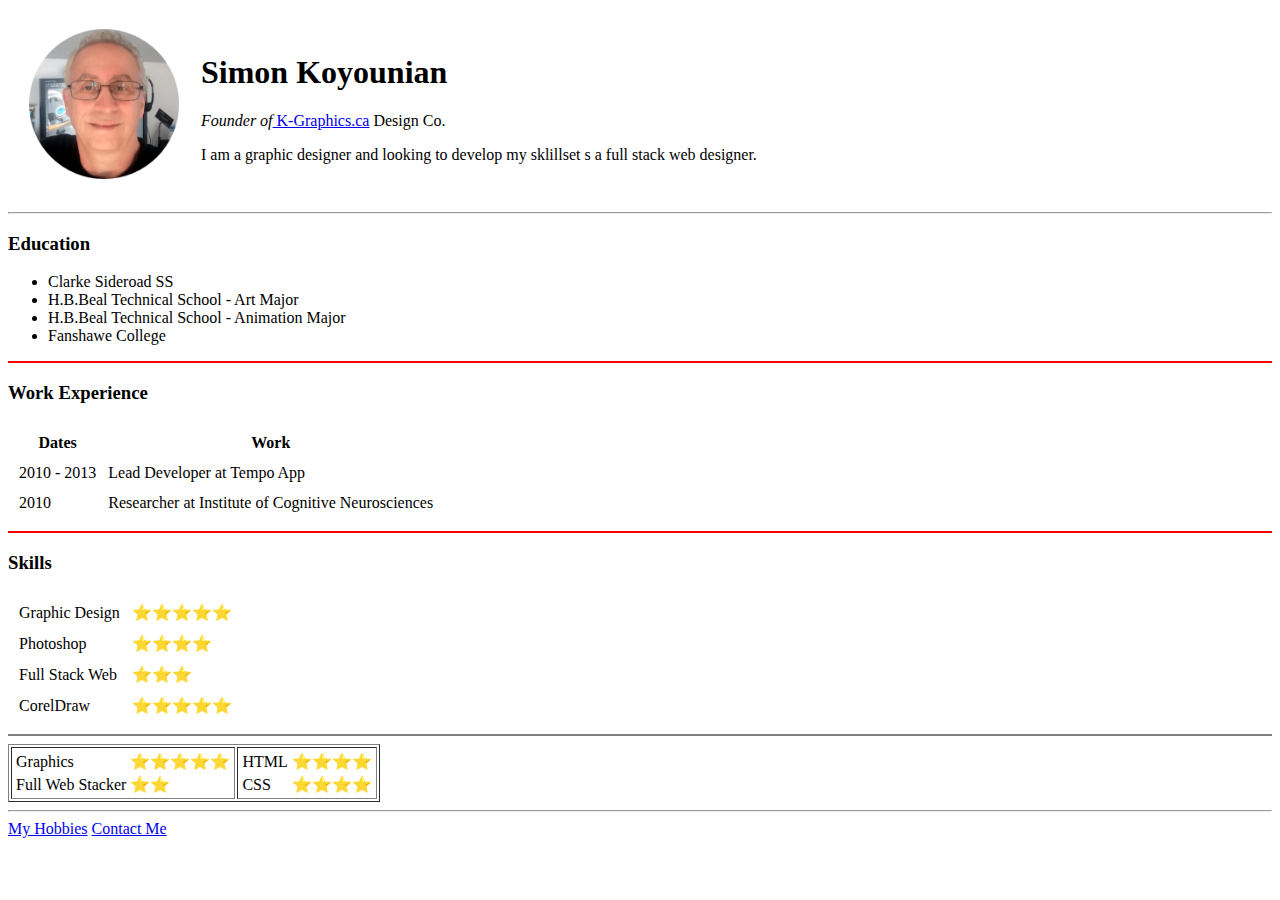
==== index.html @ 103c1d54 "Add initial cv website files" ====
<!DOCTYPE html>
<html lang="en" dir="ltr">

<head>
  <meta charset="utf-8">
  <title>Simon Udemy Complete Web Development Bootcamp</title>
</head>

<body>
  <table cellspacing="20">
    <tr>
      <td><img src="img/NuMe.png" alt="Simon profile Picture" width="150px"></td>
      <td>
        <h1>Simon Koyounian</h1>
        <p><em>Founder of</em><a href="http://www.k-graphics.ca"> K-Graphics.ca</a> Design Co.</p>
        <p>I am a graphic designer and looking to develop my sklillset s a full stack web designer.</p>
      </td>
    </tr>
  </table>
  <hr>
  <h3>Education</h3>
  <ul>
    <li>Clarke Sideroad SS</li>
    <li>H.B.Beal Technical School - Art Major</li>
    <li>H.B.Beal Technical School - Animation Major</li>
    <li>Fanshawe College</li>
  </ul>
  <hr size="2" color="red">
  <h3>Work Experience</h3>
  <table cellspacing="10">
    <thead>
      <tr>
        <th>Dates</th>
        <th>Work</th>
      </tr>
    </thead>
    <tbody>
      <tr>
        <td>2010 - 2013</td>
        <td>Lead Developer at Tempo App</td>
      </tr>
      <tr>
        <td>2010</td>
        <td>Researcher at Institute of Cognitive Neurosciences</td>
      </tr>
    </tbody>
    <tfoot>
    </tfoot>
  </table>
  <hr size="2" color="red">
  <h3>Skills</h3>
<table cellspacing="10">
  <tr>
    <td>Graphic Design</td>
    <td>⭐⭐⭐⭐⭐</td>
  </tr>
  <tr>
    <td>Photoshop</td>
    <td>⭐⭐⭐⭐</td>
  </tr>
  <tr>
    <td>Full Stack Web</td>
    <td>⭐⭐⭐</td>
  </tr>
  <tr>
    <td>CorelDraw</td>
    <td>⭐⭐⭐⭐⭐</td>
  </tr>
</table>
<hr size="2" color="grey">
  <table border="1">
    <td>
      <table>
        <tr>
          <td>Graphics</td>
          <td>⭐⭐⭐⭐⭐</td>
        </tr>
        <tr>
          <td>Full Web Stacker</td>
          <td>&#11088;&#11088;</td>
        </tr>
      </table>
    </td>
    <td>
      <table>
        <tr>
          <td>HTML</td>
          <td>&#11088;&#11088;&#11088;&#11088;</td>
        </tr>
        <tr>
          <td>CSS</td>
          <td>&#11088;&#11088;&#11088;&#11088;</td>
        </tr>
      </table>
    </td>
    </tr>
  </table>
  <hr>
  <a href="hobbies.html">My Hobbies</a>
  <a href="contact.html">Contact Me</a>

</body>

</html>
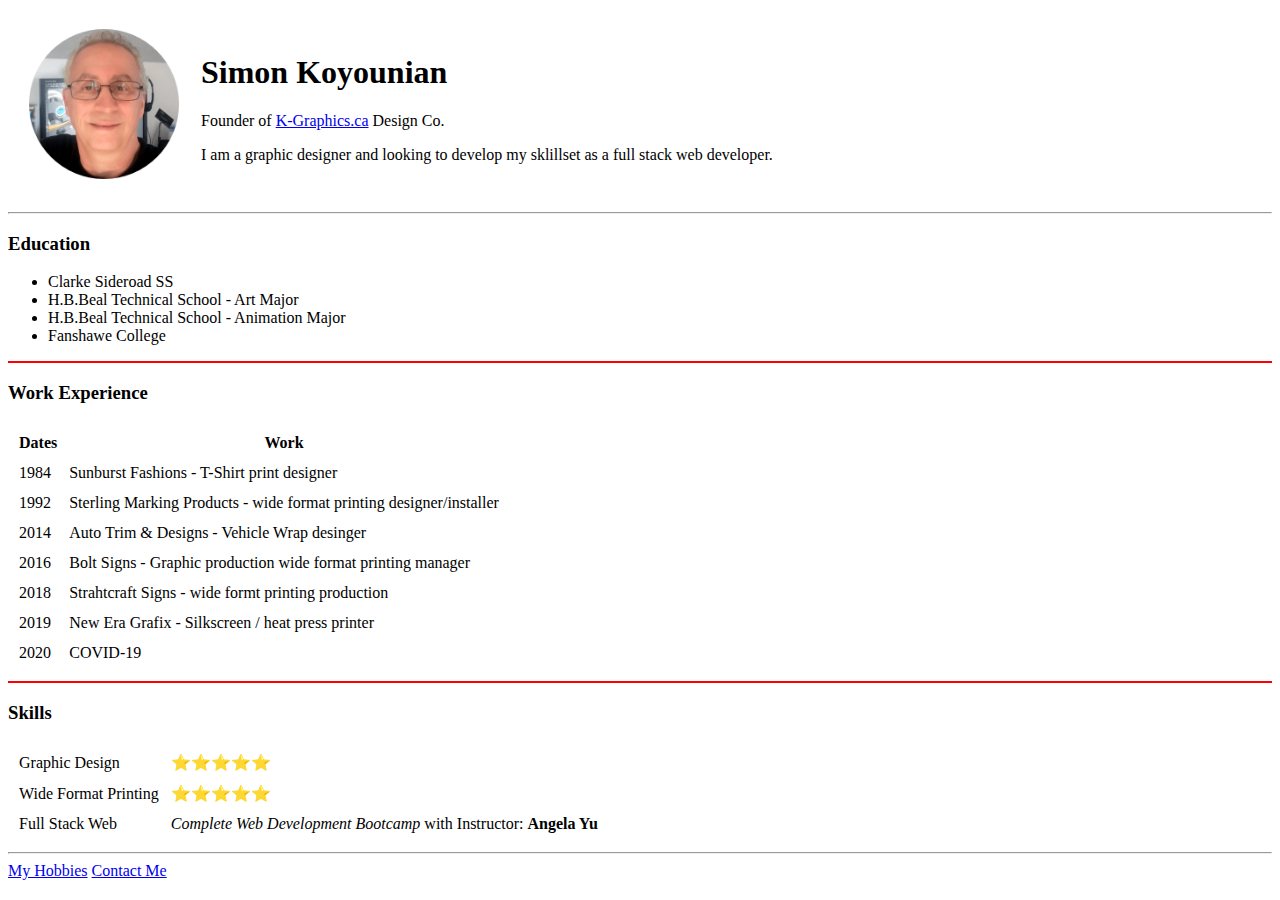
==== commit e7cf096c: "Add files via upload" ====
--- a/index.html
+++ b/index.html
@@ -12,8 +12,8 @@
       <td><img src="img/NuMe.png" alt="Simon profile Picture" width="150px"></td>
       <td>
         <h1>Simon Koyounian</h1>
-        <p><em>Founder of</em><a href="http://www.k-graphics.ca"> K-Graphics.ca</a> Design Co.</p>
-        <p>I am a graphic designer and looking to develop my sklillset s a full stack web designer.</p>
+        <p>Founder of <a href="http://www.k-graphics.ca"> K-Graphics.ca</a> Design Co.</p>
+        <p>I am a graphic designer and looking to develop my sklillset as a full stack web developer.</p>
       </td>
     </tr>
   </table>
@@ -36,12 +36,32 @@
     </thead>
     <tbody>
       <tr>
-        <td>2010 - 2013</td>
-        <td>Lead Developer at Tempo App</td>
+        <td>1984</td>
+        <td>Sunburst Fashions - T-Shirt print designer</td>
       </tr>
       <tr>
-        <td>2010</td>
-        <td>Researcher at Institute of Cognitive Neurosciences</td>
+        <td>1992</td>
+        <td>Sterling Marking Products - wide format printing designer/installer</td>
+      </tr>
+      <tr>
+        <td>2014</td>
+        <td>Auto Trim & Designs - Vehicle Wrap desinger</td>
+      </tr>
+      <tr>
+        <td>2016</td>
+        <td>Bolt Signs - Graphic production wide format printing manager</td>
+      </tr>
+      <tr>
+        <td>2018</td>
+        <td>Strahtcraft Signs - wide formt printing production</td>
+      </tr>
+      <tr>
+        <td>2019</td>
+        <td>New Era Grafix - Silkscreen / heat press printer</td>
+      </tr>
+      <tr>
+        <td>2020</td>
+        <td>COVID-19</td>
       </tr>
     </tbody>
     <tfoot>
@@ -49,25 +69,22 @@
   </table>
   <hr size="2" color="red">
   <h3>Skills</h3>
-<table cellspacing="10">
-  <tr>
-    <td>Graphic Design</td>
-    <td>⭐⭐⭐⭐⭐</td>
-  </tr>
-  <tr>
-    <td>Photoshop</td>
-    <td>⭐⭐⭐⭐</td>
-  </tr>
-  <tr>
-    <td>Full Stack Web</td>
-    <td>⭐⭐⭐</td>
-  </tr>
-  <tr>
-    <td>CorelDraw</td>
-    <td>⭐⭐⭐⭐⭐</td>
-  </tr>
-</table>
-<hr size="2" color="grey">
+  <table cellspacing="10">
+    <tr>
+      <td>Graphic Design</td>
+      <td>⭐⭐⭐⭐⭐</td>
+    </tr>
+    <tr>
+      <td>Wide Format Printing</td>
+      <td>⭐⭐⭐⭐⭐</td>
+    </tr>
+    <tr>
+      <td>Full Stack Web</td>
+      <td><em>Complete Web Development Bootcamp</em> with Instructor: <strong>Angela Yu</strong></td>
+    </td>
+    </tr>
+  </table>
+<!--  <hr size="2" color="grey">
   <table border="1">
     <td>
       <table>
@@ -94,10 +111,10 @@
       </table>
     </td>
     </tr>
-  </table>
+  </table>-->
   <hr>
-  <a href="hobbies.html">My Hobbies</a>
-  <a href="contact.html">Contact Me</a>
+  <a href="hobbies.html" title="Some of my hobbies">My Hobbies</a>
+  <a href="contact.html" title="Contact me today">Contact Me</a>
 
 </body>
 
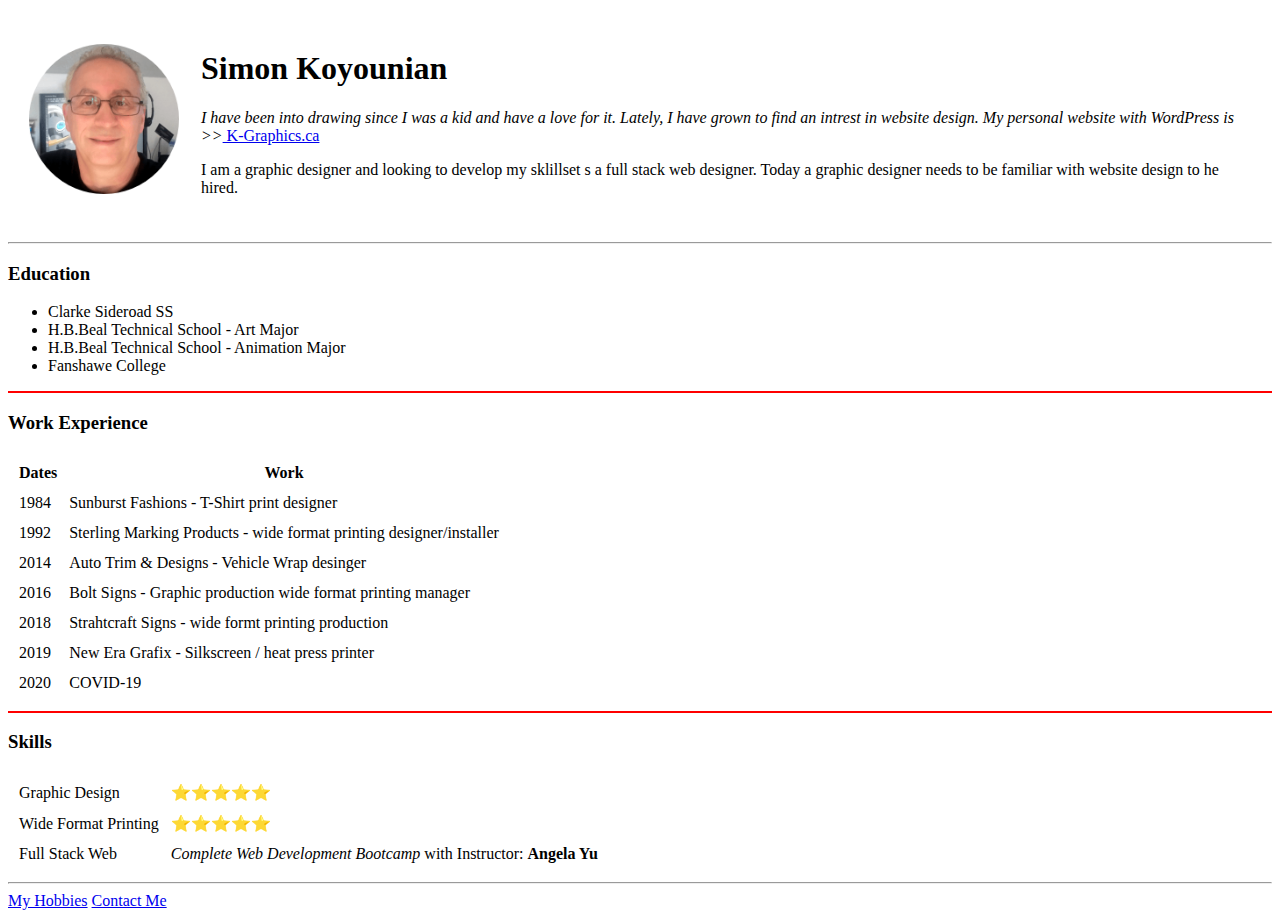
==== commit c30e3313: "Add files via upload" ====
--- a/index.html
+++ b/index.html
@@ -12,8 +12,9 @@
       <td><img src="img/NuMe.png" alt="Simon profile Picture" width="150px"></td>
       <td>
         <h1>Simon Koyounian</h1>
-        <p>Founder of <a href="http://www.k-graphics.ca"> K-Graphics.ca</a> Design Co.</p>
-        <p>I am a graphic designer and looking to develop my sklillset as a full stack web developer.</p>
+        <p><em>
+          I have been into drawing since I was a kid and have a love for it. Lately, I have grown to find an intrest in website design. My personal website with WordPress is >></em><a href="http://www.k-graphics.ca"> K-Graphics.ca</a></p>
+        <p>I am a graphic designer and looking to develop my sklillset s a full stack web designer.  Today a graphic designer needs to be familiar with website design to he hired.</p>
       </td>
     </tr>
   </table>
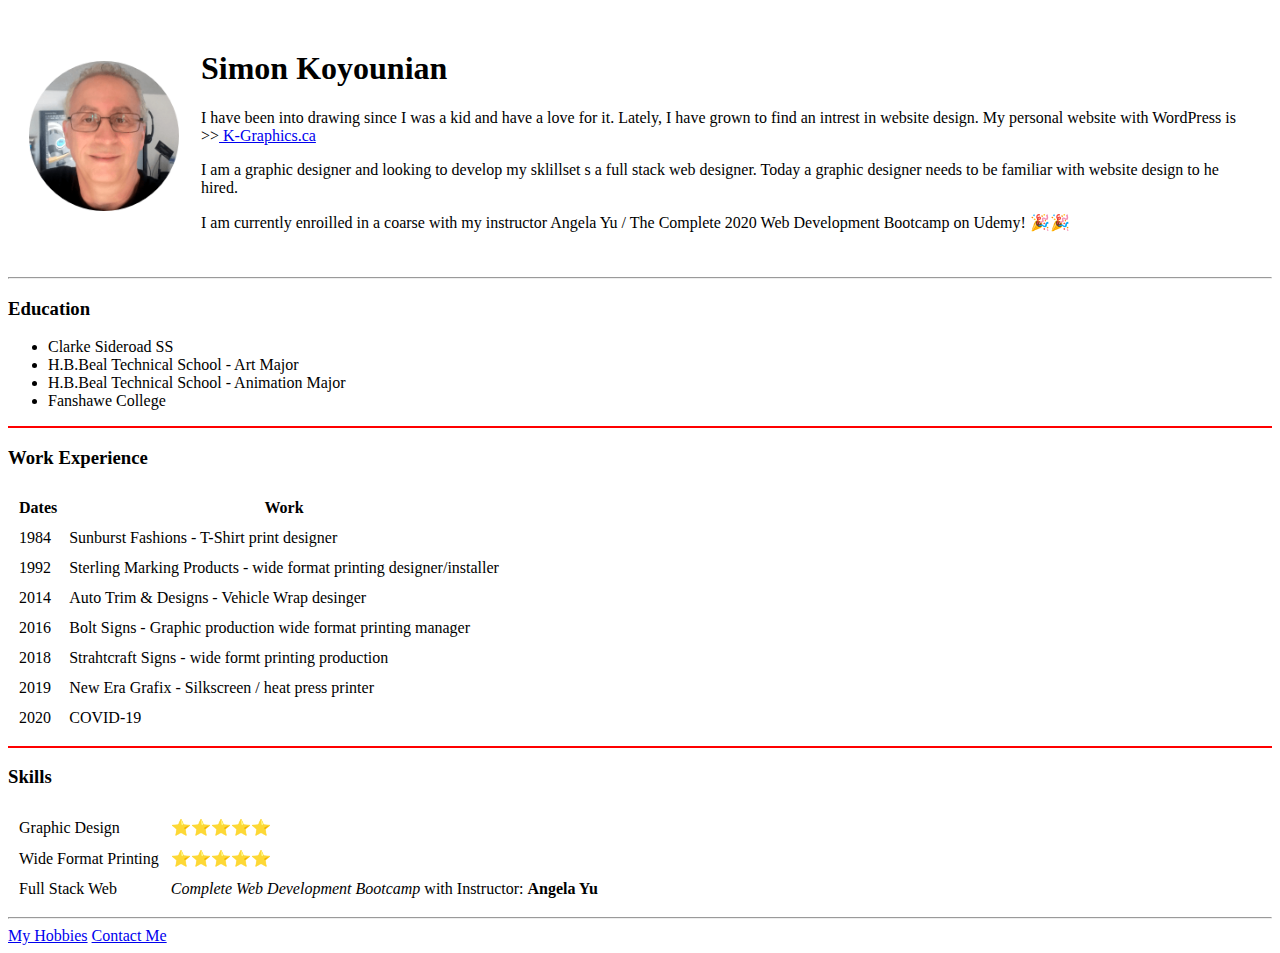
==== commit dd19824c: "Add files via upload" ====
--- a/index.html
+++ b/index.html
@@ -12,9 +12,11 @@
       <td><img src="img/NuMe.png" alt="Simon profile Picture" width="150px"></td>
       <td>
         <h1>Simon Koyounian</h1>
-        <p><em>
-          I have been into drawing since I was a kid and have a love for it. Lately, I have grown to find an intrest in website design. My personal website with WordPress is >></em><a href="http://www.k-graphics.ca"> K-Graphics.ca</a></p>
-        <p>I am a graphic designer and looking to develop my sklillset s a full stack web designer.  Today a graphic designer needs to be familiar with website design to he hired.</p>
+        <p>
+          I have been into drawing since I was a kid and have a love for it. Lately, I have grown to find an intrest in website design. My personal website with WordPress is >><a href="http://www.k-graphics.ca"> K-Graphics.ca</a></p>
+        <p>I am a graphic designer and looking to develop my sklillset s a full stack web designer.  Today a graphic designer needs to be familiar with website design to he hired.</p><p>
+          I am currently enroilled in a coarse with my instructor Angela Yu / The Complete 2020 Web Development Bootcamp on Udemy! 🎉🎉
+        </p>
       </td>
     </tr>
   </table>
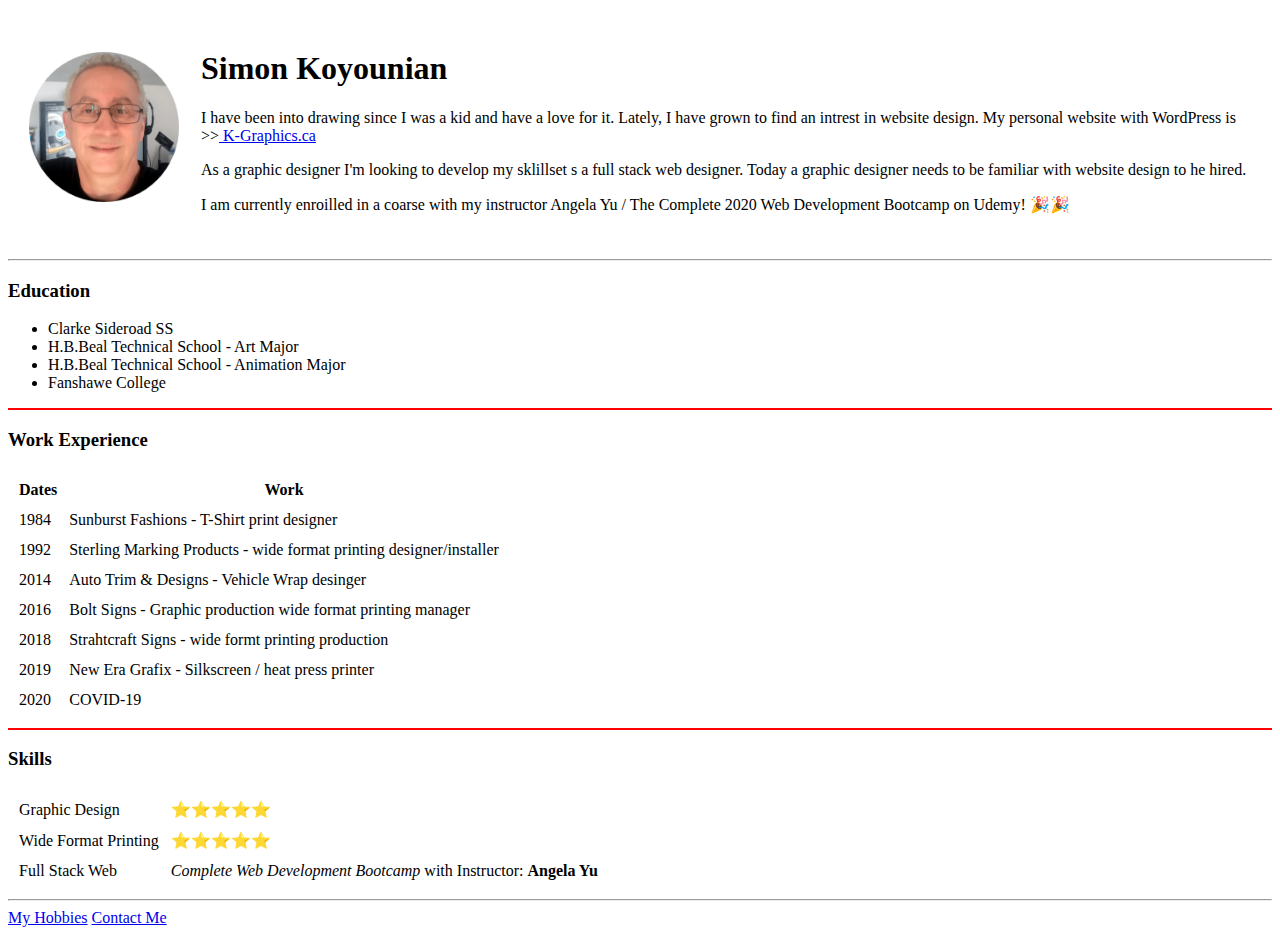
==== commit 6720165c: "Add files via upload" ====
--- a/index.html
+++ b/index.html
@@ -14,7 +14,7 @@
         <h1>Simon Koyounian</h1>
         <p>
           I have been into drawing since I was a kid and have a love for it. Lately, I have grown to find an intrest in website design. My personal website with WordPress is >><a href="http://www.k-graphics.ca"> K-Graphics.ca</a></p>
-        <p>I am a graphic designer and looking to develop my sklillset s a full stack web designer.  Today a graphic designer needs to be familiar with website design to he hired.</p><p>
+        <p>As a graphic designer I'm looking to develop my sklillset s a full stack web designer.  Today a graphic designer needs to be familiar with website design to he hired.</p><p>
           I am currently enroilled in a coarse with my instructor Angela Yu / The Complete 2020 Web Development Bootcamp on Udemy! 🎉🎉
         </p>
       </td>
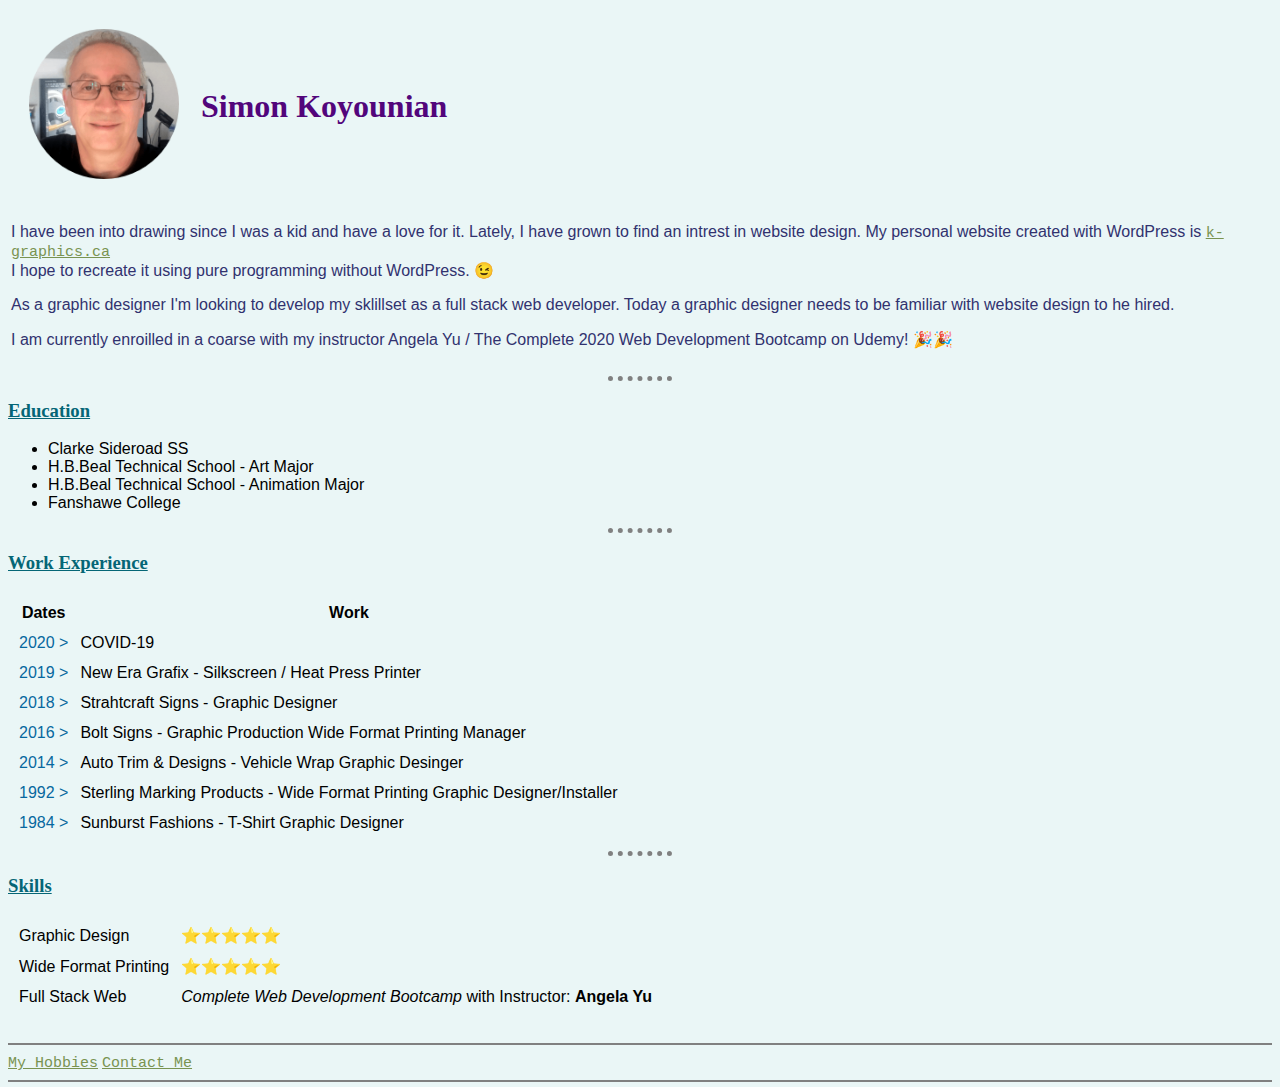
==== commit c599349b: "Add files via upload" ====
--- a/index.html
+++ b/index.html
@@ -4,6 +4,10 @@
 <head>
   <meta charset="utf-8">
   <title>Simon Udemy Complete Web Development Bootcamp</title>
+  <link rel="stylesheet" href="css/styles.css">
+
+
+
 </head>
 
 <body>
@@ -12,9 +16,18 @@
       <td><img src="img/NuMe.png" alt="Simon profile Picture" width="150px"></td>
       <td>
         <h1>Simon Koyounian</h1>
+
+      </td>
+    </tr>
+  </table>
+  <table>
+    <tr>
+      <td>
         <p>
-          I have been into drawing since I was a kid and have a love for it. Lately, I have grown to find an intrest in website design. My personal website with WordPress is >><a href="http://www.k-graphics.ca"> K-Graphics.ca</a></p>
-        <p>As a graphic designer I'm looking to develop my sklillset s a full stack web designer.  Today a graphic designer needs to be familiar with website design to he hired.</p><p>
+          I have been into drawing since I was a kid and have a love for it. Lately, I have grown to find an intrest in website design. My personal website created with WordPress is <a href="http://www.k-graphics.ca"> k-graphics.ca</a><br>
+          I hope to recreate it using pure programming without WordPress. &#128521; </p>
+        <p>As a graphic designer I'm looking to develop my sklillset as a full stack web developer. Today a graphic designer needs to be familiar with website design to he hired.</p>
+        <p>
           I am currently enroilled in a coarse with my instructor Angela Yu / The Complete 2020 Web Development Bootcamp on Udemy! 🎉🎉
         </p>
       </td>
@@ -22,102 +35,79 @@
   </table>
   <hr>
   <h3>Education</h3>
-  <ul>
+  <ul class="tables">
     <li>Clarke Sideroad SS</li>
     <li>H.B.Beal Technical School - Art Major</li>
     <li>H.B.Beal Technical School - Animation Major</li>
     <li>Fanshawe College</li>
   </ul>
-  <hr size="2" color="red">
+  <hr>
   <h3>Work Experience</h3>
   <table cellspacing="10">
     <thead>
       <tr>
-        <th>Dates</th>
-        <th>Work</th>
+        <th class="tables">Dates</th>
+        <th class="tables">Work</th>
       </tr>
     </thead>
-    <tbody>
+    <tbody class="tables">
       <tr>
-        <td>1984</td>
-        <td>Sunburst Fashions - T-Shirt print designer</td>
+        <td class="dates">2020 ></td>
+        <td>COVID-19</td>
       </tr>
       <tr>
-        <td>1992</td>
-        <td>Sterling Marking Products - wide format printing designer/installer</td>
+        <td class="dates">2019 ></td>
+        <td>New Era Grafix - Silkscreen / Heat Press Printer</td>
       </tr>
       <tr>
-        <td>2014</td>
-        <td>Auto Trim & Designs - Vehicle Wrap desinger</td>
+        <td class="dates">2018 ></td>
+        <td>Strahtcraft Signs - Graphic Designer</td>
       </tr>
       <tr>
-        <td>2016</td>
-        <td>Bolt Signs - Graphic production wide format printing manager</td>
+        <td class="dates">2016 ></td>
+        <td>Bolt Signs - Graphic Production Wide Format Printing Manager</td>
       </tr>
       <tr>
-        <td>2018</td>
-        <td>Strahtcraft Signs - wide formt printing production</td>
+        <td class="dates">2014 ></td>
+        <td>Auto Trim & Designs - Vehicle Wrap Graphic Desinger</td>
       </tr>
       <tr>
-        <td>2019</td>
-        <td>New Era Grafix - Silkscreen / heat press printer</td>
+        <td class="dates">1992 ></td>
+        <td>Sterling Marking Products - Wide Format Printing Graphic Designer/Installer</td>
       </tr>
       <tr>
-        <td>2020</td>
-        <td>COVID-19</td>
+        <td class="dates">1984 ></td>
+        <td>Sunburst Fashions - T-Shirt Graphic Designer</td>
       </tr>
     </tbody>
     <tfoot>
     </tfoot>
   </table>
-  <hr size="2" color="red">
+  <hr>
   <h3>Skills</h3>
   <table cellspacing="10">
-    <tr>
-      <td>Graphic Design</td>
-      <td>⭐⭐⭐⭐⭐</td>
-    </tr>
-    <tr>
-      <td>Wide Format Printing</td>
-      <td>⭐⭐⭐⭐⭐</td>
-    </tr>
-    <tr>
-      <td>Full Stack Web</td>
-      <td><em>Complete Web Development Bootcamp</em> with Instructor: <strong>Angela Yu</strong></td>
-    </td>
-    </tr>
+
+    <tbody class="tables">
+      <tr>
+        <td>Graphic Design</td>
+        <td>⭐⭐⭐⭐⭐</td>
+      </tr>
+      <tr>
+        <td>Wide Format Printing</td>
+        <td>⭐⭐⭐⭐⭐</td>
+      </tr>
+      <tr>
+        <td>Full Stack Web</td>
+        <td><em>Complete Web Development Bootcamp</em> with Instructor: <strong>Angela Yu</strong></td>
+        </td>
+      </tr>
+    </tbody>
   </table>
-<!--  <hr size="2" color="grey">
-  <table border="1">
-    <td>
-      <table>
-        <tr>
-          <td>Graphics</td>
-          <td>⭐⭐⭐⭐⭐</td>
-        </tr>
-        <tr>
-          <td>Full Web Stacker</td>
-          <td>&#11088;&#11088;</td>
-        </tr>
-      </table>
-    </td>
-    <td>
-      <table>
-        <tr>
-          <td>HTML</td>
-          <td>&#11088;&#11088;&#11088;&#11088;</td>
-        </tr>
-        <tr>
-          <td>CSS</td>
-          <td>&#11088;&#11088;&#11088;&#11088;</td>
-        </tr>
-      </table>
-    </td>
-    </tr>
-  </table>-->
-  <hr>
+  <br />
+  <hr style="height:2px; border-width:0; color:gray; background-color:gray; width:100%">
   <a href="hobbies.html" title="Some of my hobbies">My Hobbies</a>
   <a href="contact.html" title="Contact me today">Contact Me</a>
+  <hr style="height:2px; border-width:0; color:gray; background-color:gray; width:100%">
 
 </body>
 
--- a/css/styles.css
+++ b/css/styles.css
@@ -0,0 +1,52 @@
+body {
+  background-color: #EAF6F6;
+}
+
+p {
+  color: #31326f;
+  font-family: sans-serif;
+}
+
+.title {
+  font-family: "Arial Black", Gadget, sans-serif;
+  font-size: 14px;
+  font-weight: bolder;
+  color: #31326F;
+}
+
+.tables {
+  font-family: sans-serif;
+}
+
+.dates {
+  color: #07689F;
+}
+
+.form {
+  font-family: sans-serif;
+  color: #2D6187;
+  font-size: 15px;
+}
+
+h1 {
+  color: #52057B;
+}
+
+h3 {
+  color: #056676;
+  text-decoration: underline;
+}
+
+hr {
+  border-style: none;
+  border-top-style: dotted;
+  border-color: grey;
+  border-width: 5px;
+  width: 5%;
+}
+
+a {
+  font-family: monospace;
+  color: #799351;
+  font-size: 15px;
+}
